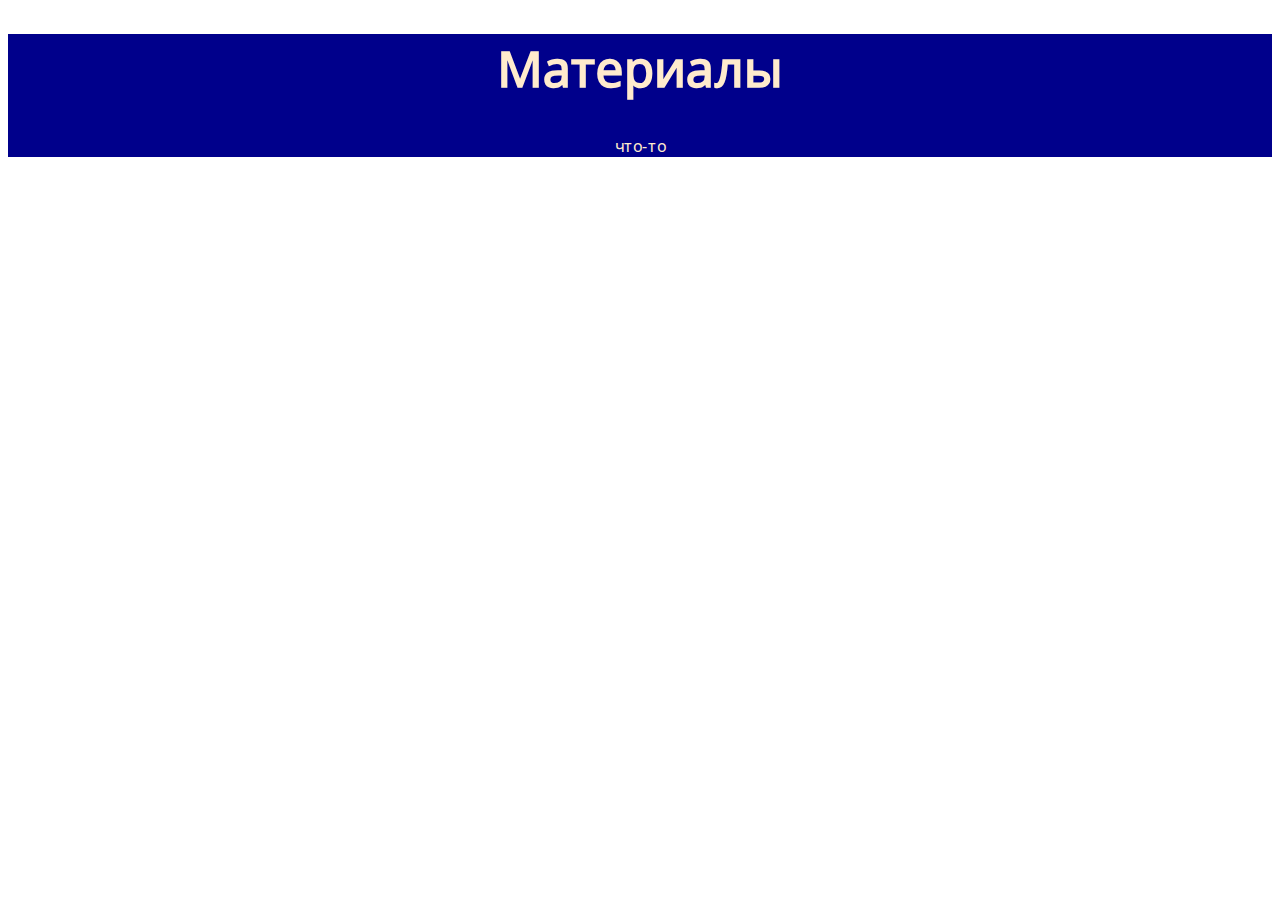
==== teaching/teach-main.html @ 716a69a0 "initial commit" ====
<!DOCTYPE html>
<html>
    <head>
        <title>Page Title</title>
        <meta charset="UTF-8">
        <meta name="viewport" content="width=device-width, initial-scale=1">
        <link rel="stylesheet" type="text/css" href="../Styles/style-main.css" charset='utf-8'>
        <link rel="stylesheet" type="text/css" href="../Styles/style-fonts.css" charset='utf-8'>
    </head>

    <body>
        <div class="header">
            <h1>
                Материалы
            </h1>

            <p>
                что-то  
            </p>
        </div>
    </body>
</html>
---- Styles/style-main.css ----
.header {
    padding-bottom: 100 px;
    text-align: center;
    background-color: darkblue;
    color: blanchedalmond;
    font-family: 'NotoSans';
}

/* Style the top navigation bar */
.navbar {
    overflow: hidden; /* Hide overflow */
    background-color: #333; /* Dark background color */
  }
  
  /* Style the navigation bar links */
  .navbar a {
    float: left; /* Make sure that the links stay side-by-side */
    display: block; /* Change the display to block, for responsive reasons (see below) */
    color: white; /* White text color */
    text-align: center; /* Center the text */
    padding: 14px 20px; /* Add some padding */
    text-decoration: none; /* Remove underline */
  }
  
  /* Right-aligned link */
  .navbar a.right {
    float: right; /* Float a link to the right */
  }
  
  /* Change color on hover/mouse-over */
  .navbar a:hover {
    background-color: #ddd; /* Grey background color */
    color: black; /* Black text color */
  }

  body {
    font-family: 'NotoSerif', serif;
}

h1 {
    font-family: NotoSans, sans-serif;
    font-size: 50px;
}

h2 {
    font-family: NotoSans, sans-serif;
    font-size: 50px;
}

h3 {
    font-family: NotoSans, sans-serif;
    font-size: 40px;
}

h4 {
    font-family: NotoSans, sans-serif;
    font-size: 30px;
}
---- Styles/style-fonts.css ----
@font-face {
    font-family: 'NotoSans';
    font-style: normal;
    font-weight: 400;
    src: local(''),
         url('../fonts/NotoSans/NotoSans-VF.woff2') format('woff2')
}

@font-face {
    font-family: 'NotoSerif';
    font-style: normal;
    font-weight: 400;
    src: local(''),
         url('../fonts/NotoSerif/NotoSerif-VF.woff2') format('woff2')
}
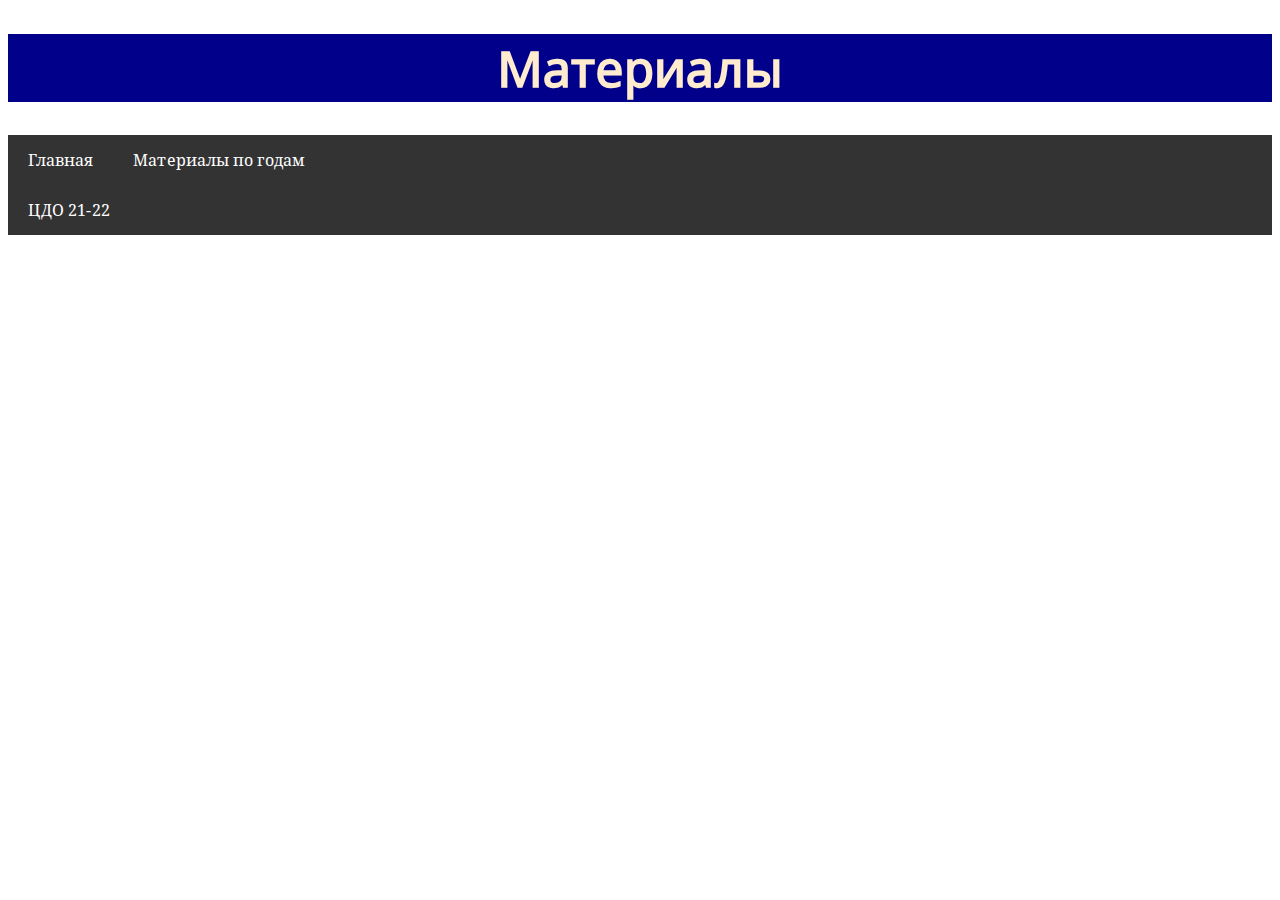
==== commit 8f287d56: "commit" ====
--- a/teaching/teach-main.html
+++ b/teaching/teach-main.html
@@ -1,7 +1,7 @@
 <!DOCTYPE html>
 <html>
     <head>
-        <title>Page Title</title>
+        <title>Материалы занятий</title>
         <meta charset="UTF-8">
         <meta name="viewport" content="width=device-width, initial-scale=1">
         <link rel="stylesheet" type="text/css" href="../Styles/style-main.css" charset='utf-8'>
@@ -13,10 +13,16 @@
             <h1>
                 Материалы
             </h1>
+        </div>
 
-            <p>
-                что-то  
-            </p>
-        </div>
+        <div class="navbar">
+            <a href="/" >Главная</a>
+            <a href="#">Материалы по годам</a>
+          </div>
+
+          <div class="navbar">
+            <a href="21-22/21-22_main.html">ЦДО 21-22</a>
+          </div>
+
     </body>
 </html>